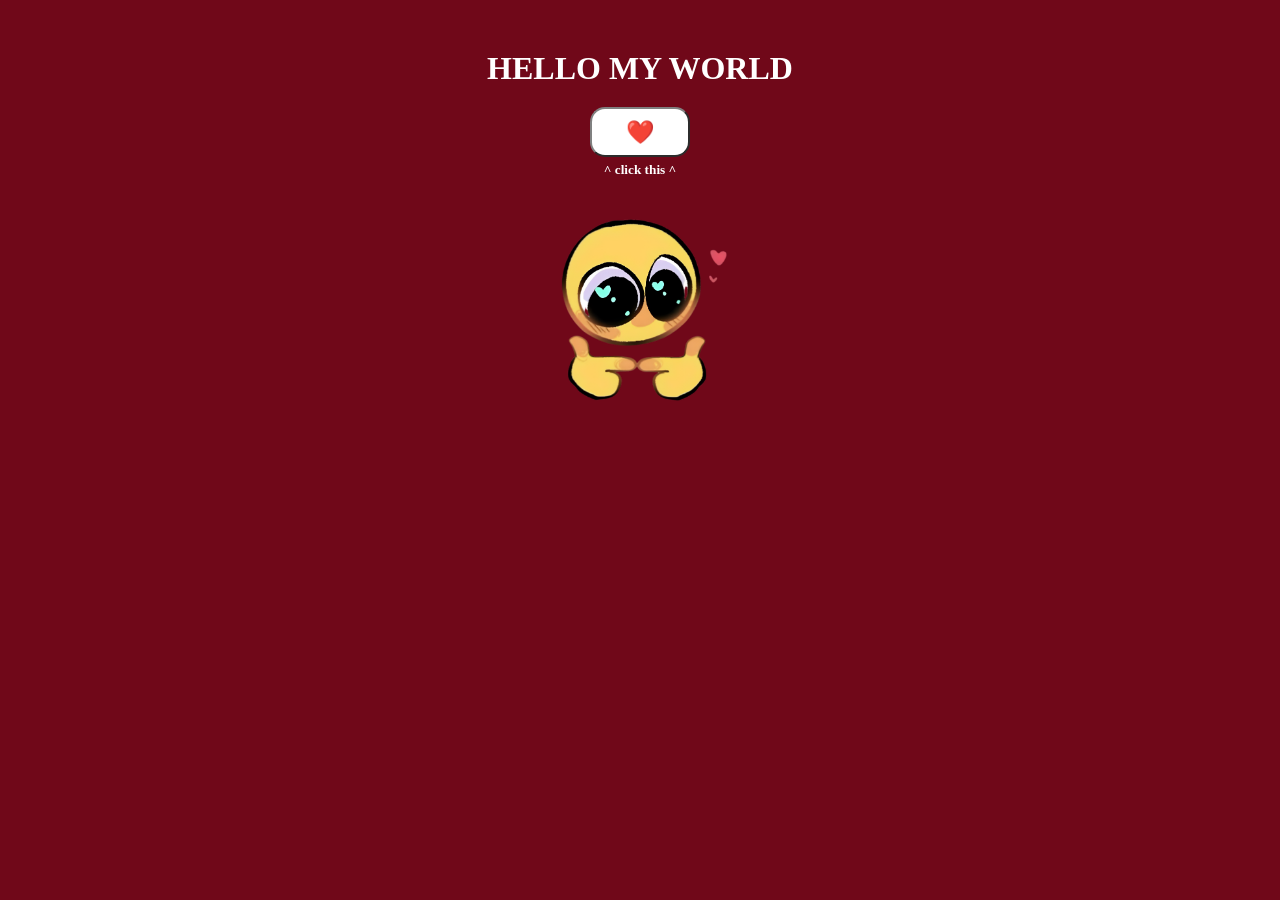
==== index.html @ f0cc5a27 "Add files via upload" ====
<!DOCTYPE html>
<html lang="en">

<head>
    <meta charset="UTF-8">
    <meta name="viewport" content="width=device-width, initial-scale=1.0">
    <link rel="stylesheet" href="haiiii.css" />
    <title>❤️❤️❤️❤️❤️❤️❤️</title>
</head>

<body>
    <div class="h1">
        <h1>HELLO MY WORLD</h1>
        <button><a href="https://www.instagram.com/zzidddd___/">❤️</a></button>
        <br>
        <h5>^ click this ^</h5>
        <image src="aw.png" class="img"/>
    </div>
</body>

</html>
---- haiiii.css ----
*, body {
    padding: 0;
    margin: 0;
    box-sizing: border-box;
}

body {
    background-color: rgb(112, 8, 25);
}

.h1 {
    margin-top: 50px;
    width: 100%;
    height: 80vh;
    text-align: center;
    color: white;
}

button {
    margin-top: 20px;
    cursor: pointer;
    width: 100px;
    height: 50px;
    border-radius: 15px;
    border-color: grey;
    background-color: white;
}

a {
    text-decoration: none;
    color: rgb(112, 8, 25);
    font-weight: 900;
    font-size: 23px;
}

h5 {
    margin-top: 5px;
}

.img {
    margin-top: 30px;
    width: 200px;
    height: 200px;
}
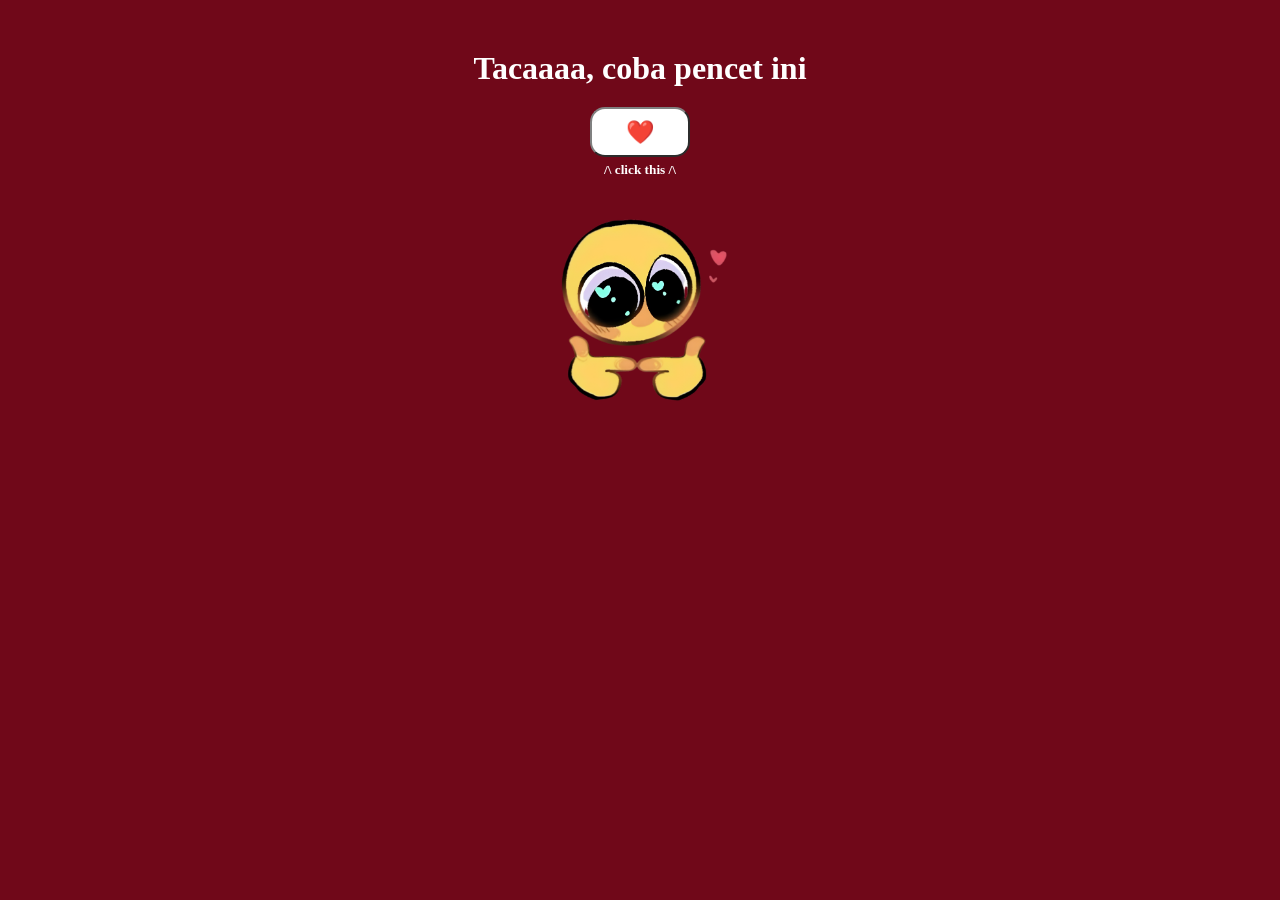
==== commit c3f79c29: "Update index.html" ====
--- a/index.html
+++ b/index.html
@@ -10,12 +10,13 @@
 
 <body>
     <div class="h1">
-        <h1>HELLO MY WORLD</h1>
-        <button><a href="https://www.instagram.com/zzidddd___/">❤️</a></button>
+        <h1>Tacaaaa, coba pencet ini</h1>
+        <button><a href="flower.html">❤️</a></button>
         <br>
-        <h5>^ click this ^</h5>
+        <h5> /\ click this /\ </h5>
         <image src="aw.png" class="img"/>
     </div>
 </body>
 
-</html>+</html>
+
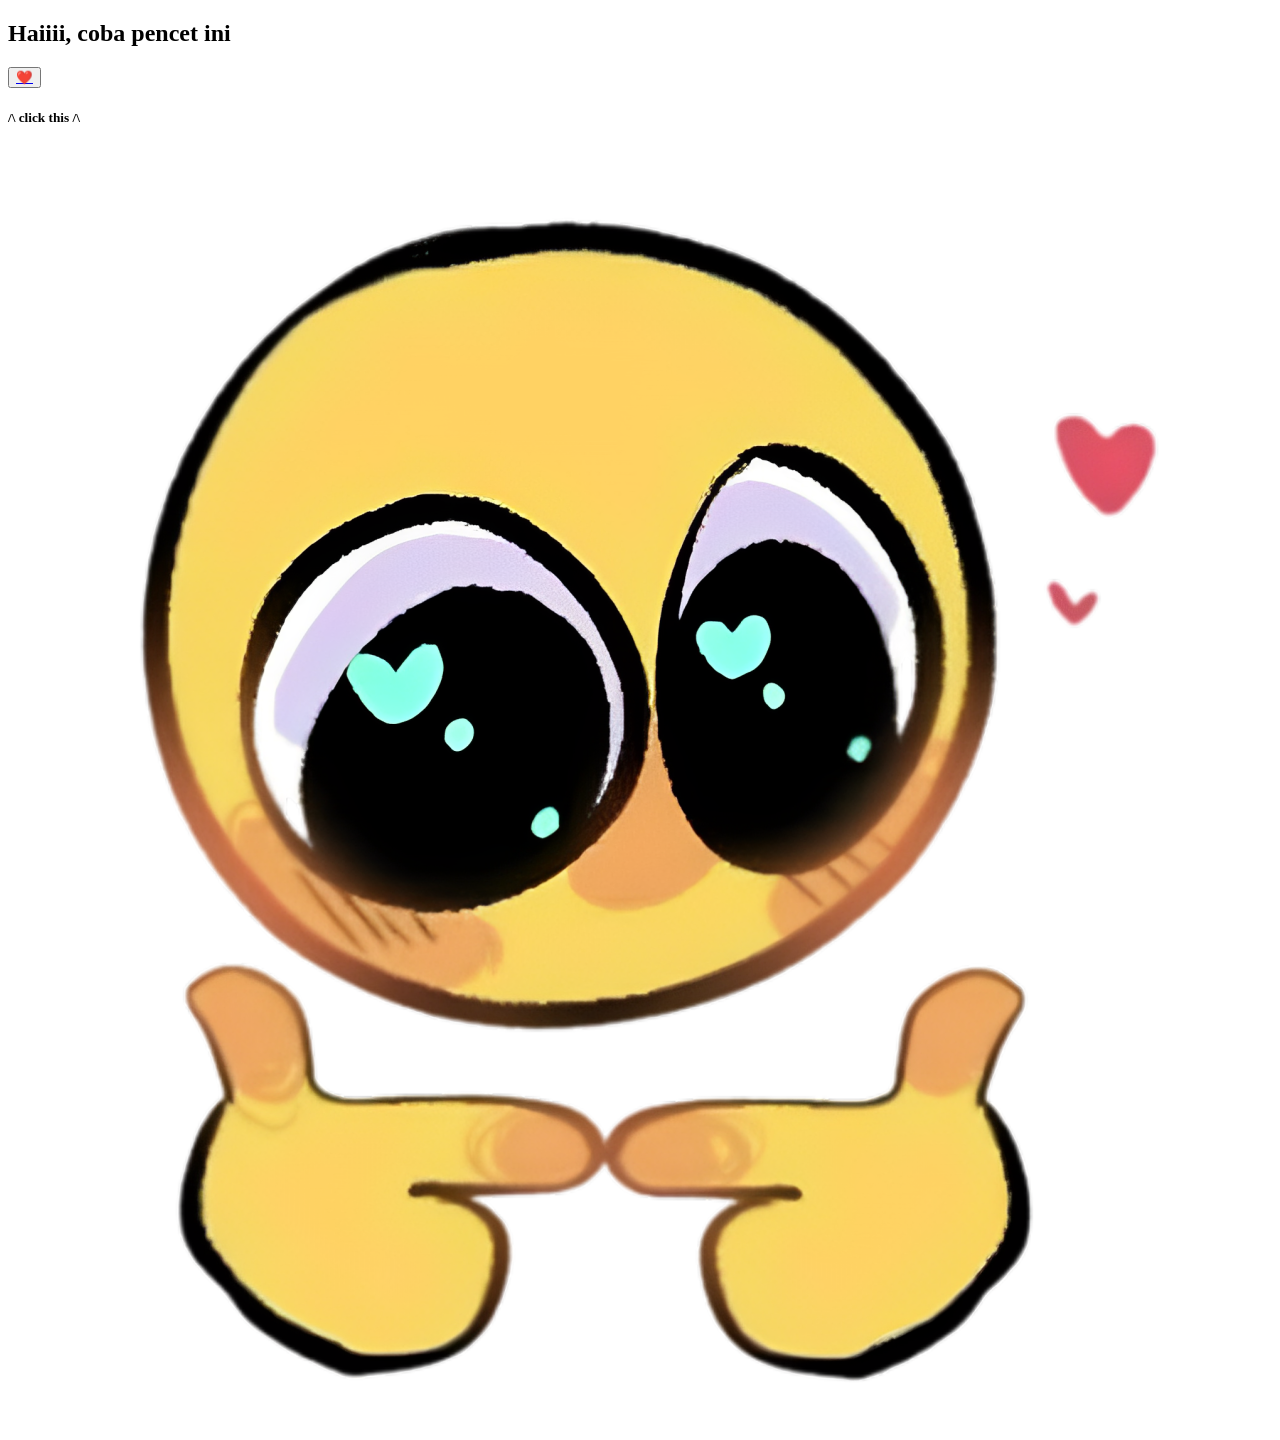
==== commit 28d2c9fe: "Update HTML structure and heading levels" ====
--- a/index.html
+++ b/index.html
@@ -4,13 +4,13 @@
 <head>
     <meta charset="UTF-8">
     <meta name="viewport" content="width=device-width, initial-scale=1.0">
-    <link rel="stylesheet" href="haiiii.css" />
+    <link rel="stylesheet" href="haiii.css" />
     <title>❤️❤️❤️❤️❤️❤️❤️</title>
 </head>
 
 <body>
     <div class="h1">
-        <h1>Tacaaaa, coba pencet ini</h1>
+        <h2>Haiiii, coba pencet ini</h2>
         <button><a href="flower.html">❤️</a></button>
         <br>
         <h5> /\ click this /\ </h5>
@@ -19,4 +19,3 @@
 </body>
 
 </html>
-
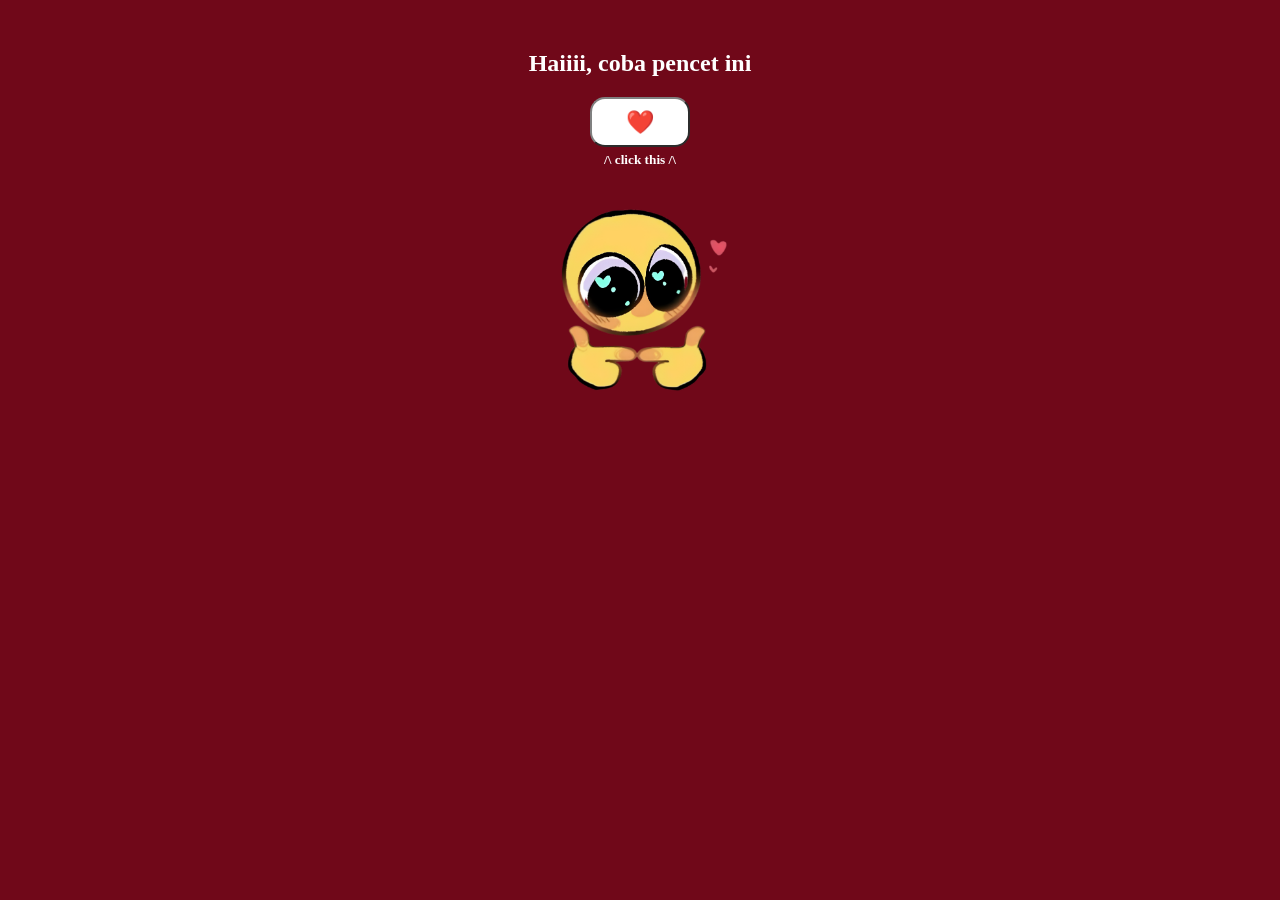
==== commit 7f640529: "Update index.html" ====
--- a/index.html
+++ b/index.html
@@ -4,7 +4,7 @@
 <head>
     <meta charset="UTF-8">
     <meta name="viewport" content="width=device-width, initial-scale=1.0">
-    <link rel="stylesheet" href="haiii.css" />
+    <link rel="stylesheet" href="haiiii.css" />
     <title>❤️❤️❤️❤️❤️❤️❤️</title>
 </head>
 
--- a/haiiii.css
+++ b/haiiii.css
@@ -0,0 +1,44 @@
+*, body {
+    padding: 0;
+    margin: 0;
+    box-sizing: border-box;
+}
+
+body {
+    background-color: rgb(112, 8, 25);
+}
+
+.h1 {
+    margin-top: 50px;
+    width: 100%;
+    height: 80vh;
+    text-align: center;
+    color: white;
+}
+
+button {
+    margin-top: 20px;
+    cursor: pointer;
+    width: 100px;
+    height: 50px;
+    border-radius: 15px;
+    border-color: grey;
+    background-color: white;
+}
+
+a {
+    text-decoration: none;
+    color: rgb(112, 8, 25);
+    font-weight: 900;
+    font-size: 23px;
+}
+
+h5 {
+    margin-top: 5px;
+}
+
+.img {
+    margin-top: 30px;
+    width: 200px;
+    height: 200px;
+}
